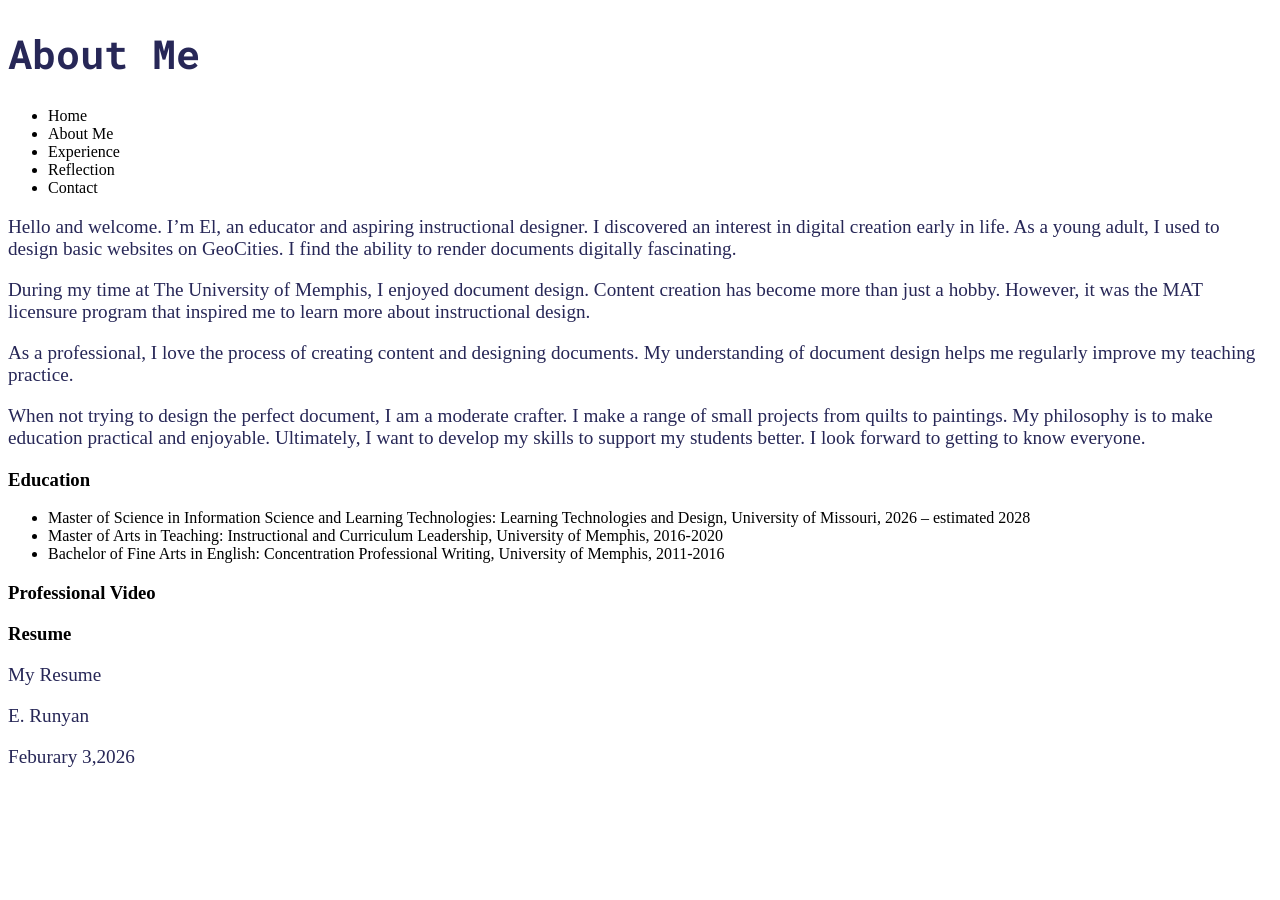
==== about.html @ f6393357 "Update to about and add style.css" ====
<!doctype html>
<html lang="en">
  <!--
  Name: E. Runyan
  Date: Feb. 15, 2026
  Course: IS_LT 4355-7355
  Description: Web Design and Development
-->

  <!-- Head section -->

  <head>
    <!-- Meta data for charset and responsive viewport -->
    <meta charset="UTF-8" />
    <meta name="viewport" content="width=device-width, initial-scale=1.0" />
    <!-- Website title -->
    <title>About Me</title>

    <!-- Link to external CSS for styling -->
    <link rel="stylesheet" href="style.css" />
    <link rel="preconnect" href="https://fonts.googleapis.com" />
    <link rel="preconnect" href="https://fonts.gstatic.com" crossorigin />
    <link
      href="https://fonts.googleapis.com/css2?family=Roboto+Mono:ital,wght@0,100..700;1,100..700&display=swap"
      rel="stylesheet"
    />

    <link rel="preconnect" href="https://fonts.googleapis.com" />
    <link rel="preconnect" href="https://fonts.gstatic.com" crossorigin />
    <link
      href="https://fonts.googleapis.com/css2?family=Old+Standard+TT:ital,wght@0,400;0,700;1,400&family=Roboto+Mono:ital,wght@0,100..700;1,100..700&display=swap"
      rel="stylesheet"
    />
  </head>

  <body>
    <!-- Body section content-->

    <!-- Header section -->
    <header>
      <!-- Logo and page title -->
      <div>
        <span id="nav-logo"></span>
        <h1>About Me</h1>
      </div>

      <!-- Nav -->
      <nav>
        <ul>
          <li>Home</li>
          <li>About Me</li>
          <li>Experience</li>
          <li>Reflection</li>
          <li>Contact</li>
        </ul>
      </nav>
    </header>

    <!-- Website content -->
    <section>
      <div id="profile-picture"></div>
      <div id="about-me">
        <p>
          Hello and welcome. I’m El, an educator and aspiring instructional
          designer. I discovered an interest in digital creation early in life.
          As a young adult, I used to design basic websites on GeoCities. I find
          the ability to render documents digitally fascinating.
        </p>
        <p>
          During my time at The University of Memphis, I enjoyed document
          design. Content creation has become more than just a hobby. However,
          it was the MAT licensure program that inspired me to learn more about
          instructional design.
        </p>
        <p>
          As a professional, I love the process of creating content and
          designing documents. My understanding of document design helps me
          regularly improve my teaching practice.
        </p>
        <p>
          When not trying to design the perfect document, I am a moderate
          crafter. I make a range of small projects from quilts to paintings. My
          philosophy is to make education practical and enjoyable. Ultimately, I
          want to develop my skills to support my students better. I look
          forward to getting to know everyone.
        </p>
      </div>
    </section>

    <section>
      <h3>Education</h3>

      <ul>
        <li>
          Master of Science in Information Science and Learning Technologies:
          Learning Technologies and Design, University of Missouri, 2026 –
          estimated 2028
        </li>
        <li>
          Master of Arts in Teaching: Instructional and Curriculum Leadership,
          University of Memphis, 2016-2020
        </li>
        <li>
          Bachelor of Fine Arts in English: Concentration Professional Writing,
          University of Memphis, 2011-2016
        </li>
      </ul>
    </section>

    <!-- Professional PPT Video -->
    <section>
      <h3>Professional Video</h3>
      <div id="PPT-Video"></div>
    </section>

    <!-- Resume section -->
    <section>
      <h3>Resume</h3>

      <p>My Resume</p>
    </section>

    <!-- Footer section including author and date -->
    <footer>
      <div id="footer-logo"></div>
      <p>E. Runyan</p>
      <p><time datetime="2026-02-03">Feburary 3,2026</time></p>
    </footer>
  </body>
</html>
---- style.css ----
h1 {
  font-family: "Roboto Mono", sans-serif;
  color: #272757;
  font-size: 2.5em;
}

p {
  font-family: "Old Standard TT", serif;
  color: #272757;
  font-size: 1.2em;
}
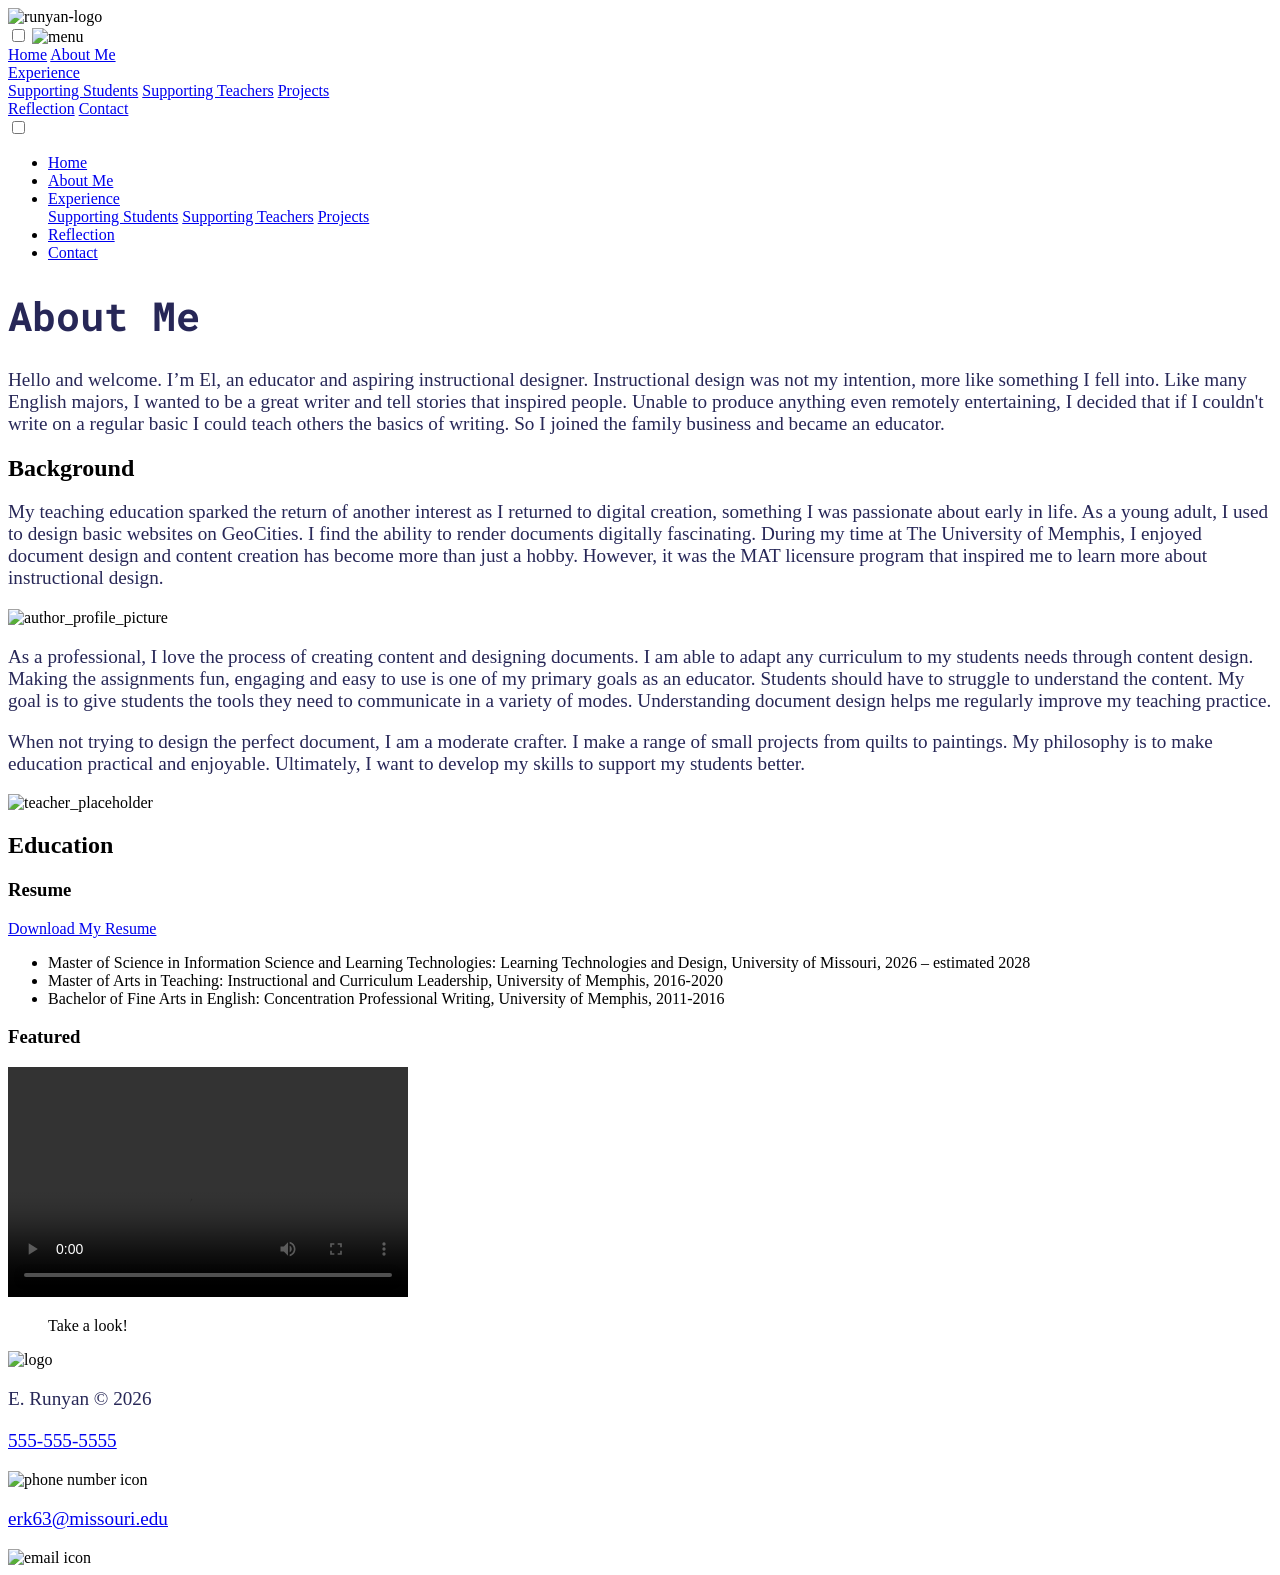
==== commit ae70b836: "Add files via upload" ====
--- a/about.html
+++ b/about.html
@@ -11,85 +11,148 @@
 
   <head>
     <!-- Meta data for charset and responsive viewport -->
-    <meta charset="UTF-8" />
-    <meta name="viewport" content="width=device-width, initial-scale=1.0" />
+    <meta charset="UTF-8">
+    <meta name="viewport" content="width=device-width, initial-scale=1.0">
     <!-- Website title -->
-    <title>About Me</title>
+    <title>Runyan Personal Profile: About Me</title>
 
     <!-- Link to external CSS for styling -->
-    <link rel="stylesheet" href="style.css" />
-    <link rel="preconnect" href="https://fonts.googleapis.com" />
-    <link rel="preconnect" href="https://fonts.gstatic.com" crossorigin />
+    <link rel="stylesheet" href="style.css">
+    <link rel="stylesheet" href="nav.css">
+
+    <link rel="shortcut icon" type="image/x-icon" href="media/images/favicon.ico">
+
+    <!-- Custom font used here -->
+    <link rel="preconnect" href="https://fonts.googleapis.com">
+    <link rel="preconnect" href="https://fonts.gstatic.com" crossorigin>
     <link
       href="https://fonts.googleapis.com/css2?family=Roboto+Mono:ital,wght@0,100..700;1,100..700&display=swap"
-      rel="stylesheet"
-    />
-
-    <link rel="preconnect" href="https://fonts.googleapis.com" />
-    <link rel="preconnect" href="https://fonts.gstatic.com" crossorigin />
+      rel="stylesheet">
+
+    <link rel="preconnect" href="https://fonts.googleapis.com">
+    <link rel="preconnect" href="https://fonts.gstatic.com" crossorigin>
     <link
       href="https://fonts.googleapis.com/css2?family=Old+Standard+TT:ital,wght@0,400;0,700;1,400&family=Roboto+Mono:ital,wght@0,100..700;1,100..700&display=swap"
-      rel="stylesheet"
-    />
+      rel="stylesheet">
   </head>
-
+  
+  <!-- Body section content-->
   <body>
-    <!-- Body section content-->
-
     <!-- Header section -->
     <header>
       <!-- Logo and page title -->
-      <div>
-        <span id="nav-logo"></span>
-        <h1>About Me</h1>
-      </div>
-
-      <!-- Nav -->
-      <nav>
+       <div class="logo-container">
+      <img
+        src="media/images/Logo.jpg"
+        alt="runyan-logo"
+        class="logo-img">
+      </div>
+
+      <!-- Mobile Nav -->
+      <nav id="nav-container">
+        <input type="checkbox" id="check">
+        <label for="check" class="checkbtn">
+          <img src="media/images/icons8-menu-50.png" alt="menu" class="hamburger-menu">
+        </label>
+        <div class="nav-mobile">
+        <a href="index.html">Home</a>
+        <a href="about.html">About Me</a>
+          <div id="mobile-dropdown">
+            <a href="project.html">Experience</a>
+             <div id="mobile-dropdown-content">
+              <a href="project.html#clubs">Supporting Students</a>
+              <a href="project.html#educator">Supporting Teachers</a>
+              <a href="project.html#experience">Projects</a>
+            </div>
+          </div>
+         
+          <a href="reflection.html">Reflection</a>
+          <a href="contact.html">Contact</a>
+        </div>
+      </nav>
+
+      <!-- Desktop Nav -->
+      <nav id="top-nav">
+        <label for="desktop-check" class="checkbtn">
+          <input type="checkbox" id="desktop-check">
+        </label>
         <ul>
-          <li>Home</li>
-          <li>About Me</li>
-          <li>Experience</li>
-          <li>Reflection</li>
-          <li>Contact</li>
+          <li><a href="index.html">Home</a></li>
+          <li><a href="about.html">About Me</a></li>
+          <li id="dropdown"><a href="project.html">Experience</a>
+             <div id="dropdown-content">
+              <a href="project.html#clubs">Supporting Students</a>
+              <a href="project.html#educator">Supporting Teachers</a>
+              <a href="project.html#experience">Projects</a>
+            </div>
+          </li>
+            <li><a href="reflection.html">Reflection</a></li>  
+          <li><a href="contact.html">Contact</a></li>
         </ul>
       </nav>
     </header>
-
+    
     <!-- Website content -->
-    <section>
-      <div id="profile-picture"></div>
-      <div id="about-me">
-        <p>
-          Hello and welcome. I’m El, an educator and aspiring instructional
-          designer. I discovered an interest in digital creation early in life.
-          As a young adult, I used to design basic websites on GeoCities. I find
-          the ability to render documents digitally fascinating.
-        </p>
-        <p>
-          During my time at The University of Memphis, I enjoyed document
-          design. Content creation has become more than just a hobby. However,
-          it was the MAT licensure program that inspired me to learn more about
-          instructional design.
-        </p>
-        <p>
-          As a professional, I love the process of creating content and
-          designing documents. My understanding of document design helps me
-          regularly improve my teaching practice.
-        </p>
-        <p>
-          When not trying to design the perfect document, I am a moderate
-          crafter. I make a range of small projects from quilts to paintings. My
-          philosophy is to make education practical and enjoyable. Ultimately, I
-          want to develop my skills to support my students better. I look
-          forward to getting to know everyone.
-        </p>
-      </div>
-    </section>
-
-    <section>
-      <h3>Education</h3>
-
+     <main id="about-me">
+      <h1>About Me</h1>
+      <p>
+        Hello and welcome. I’m El, an educator and aspiring instructional
+        designer. Instructional design was not my intention, more like something
+        I fell into. Like many English majors, I wanted to be a great writer and
+        tell stories that inspired people. Unable to produce anything even
+        remotely entertaining, I decided that if I couldn't write on a regular
+        basic I could teach others the basics of writing. So I joined the family
+        business and became an educator.
+      </p>
+      <h2>Background</h2>
+      <p>
+        My teaching education sparked the return of another interest as I
+        returned to digital creation, something I was passionate about early in
+        life. As a young adult, I used to design basic websites on GeoCities. I
+        find the ability to render documents digitally fascinating. During my
+        time at The University of Memphis, I enjoyed document design and content
+        creation has become more than just a hobby. However, it was the MAT
+        licensure program that inspired me to learn more about instructional
+        design.
+      </p>
+      <img
+        src="media/images/profile-pic.jpeg"
+        alt="author_profile_picture"
+        class="profile-pic">
+      <p>
+        As a professional, I love the process of creating content and designing
+        documents. I am able to adapt any curriculum to my students needs
+        through content design. Making the assignments fun, engaging and easy to
+        use is one of my primary goals as an educator. Students should have to
+        struggle to understand the content. My goal is to give students the
+        tools they need to communicate in a variety of modes. Understanding
+        document design helps me regularly improve my teaching practice.
+      </p>
+      <p>
+        When not trying to design the perfect document, I am a moderate crafter.
+        I make a range of small projects from quilts to paintings. My philosophy
+        is to make education practical and enjoyable. Ultimately, I want to
+        develop my skills to support my students better.
+      </p>
+      <img
+        src="media/images/profile-placeholder.jpg"
+        alt="teacher_placeholder"
+        class="placeholder">
+       
+
+    </main>
+    <section class="education">
+      <h2>Education</h2>
+      <!-- Resume section -->
+
+      <div class="resume">
+        <h3>Resume</h3>
+        <div class="circle">
+          <a href="Runyan_Resume.pdf">Download My Resume</a>
+        </div>
+      </div>
+      <!-- Education  -->
+   
       <ul>
         <li>
           Master of Science in Information Science and Learning Technologies:
@@ -105,26 +168,44 @@
           University of Memphis, 2011-2016
         </li>
       </ul>
-    </section>
-
-    <!-- Professional PPT Video -->
-    <section>
-      <h3>Professional Video</h3>
-      <div id="PPT-Video"></div>
-    </section>
-
-    <!-- Resume section -->
-    <section>
-      <h3>Resume</h3>
-
-      <p>My Resume</p>
+
+      <section class="media">
+        <h3>Featured</h3>
+        <!-- Professional PPT Video -->
+     
+         <video width="400" height="230" controls>
+           <source src="media/videos/Runyan_Resume_Video.mp4" type="video/mp4">
+           Your browser does not support the video tag.</video>
+  
+         <figure>
+         <figcaption>Take a look!</figcaption></figure>
+      
+      </section>
     </section>
 
     <!-- Footer section including author and date -->
     <footer>
-      <div id="footer-logo"></div>
-      <p>E. Runyan</p>
-      <p><time datetime="2026-02-03">Feburary 3,2026</time></p>
+      <div class="logo-container">
+        <img class="logo"
+        src="media/images/Logo.jpg"
+        alt="logo">
+      </div>
+      <div class="footer-copyright">
+        <p>
+        E. Runyan &copy; 2026
+        </p>
+      </div>
+      <div class="footer-content"> 
+          
+        <p><a href="tel:+5555555555">
+        555-555-5555</a></p>
+
+        <img src="media/images/icons8-call-50.png" alt="phone number icon" class="footer-icon footer-phone">
+
+        <p><a href="mailto:erk63@missouri.edu">erk63@missouri.edu</a></p>
+
+         <img src="media/images/icons8-email-24.png" alt="email icon" class="footer-icon footer-mail">
+        </div>
     </footer>
   </body>
 </html>
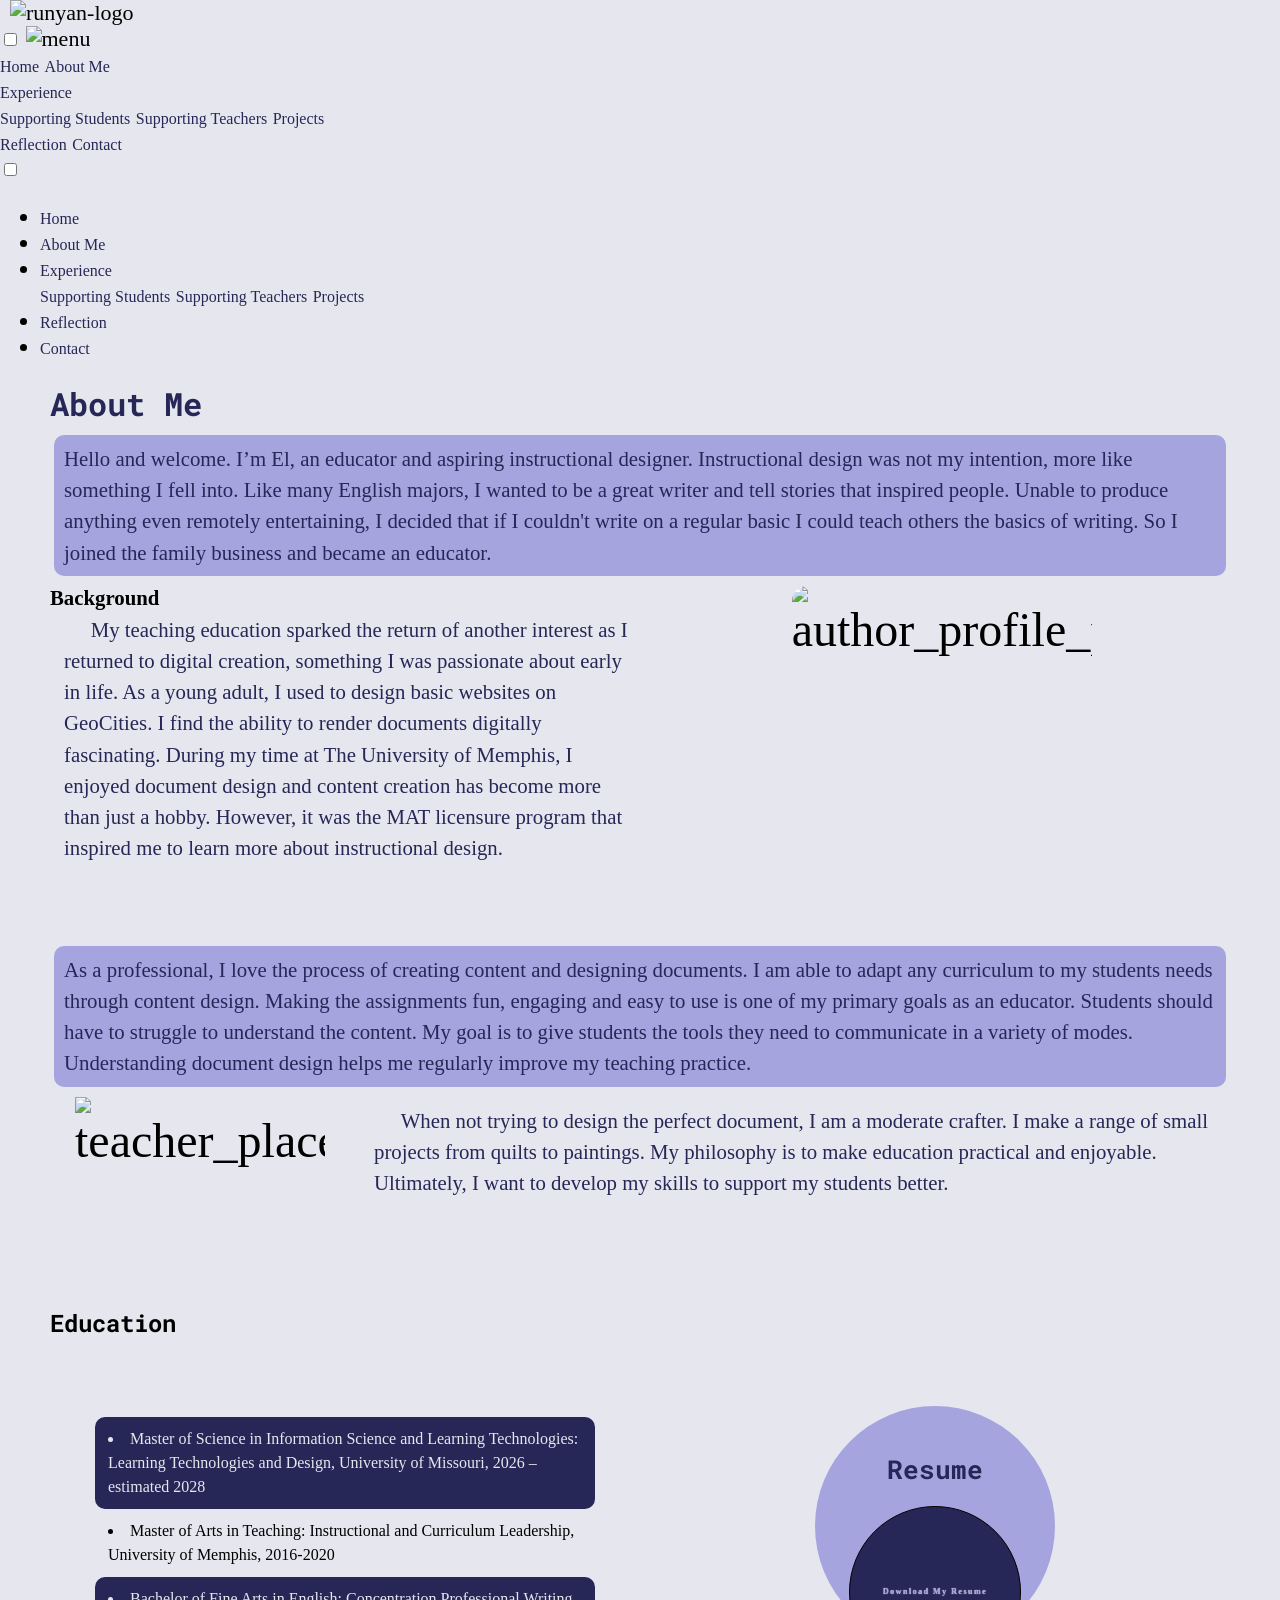
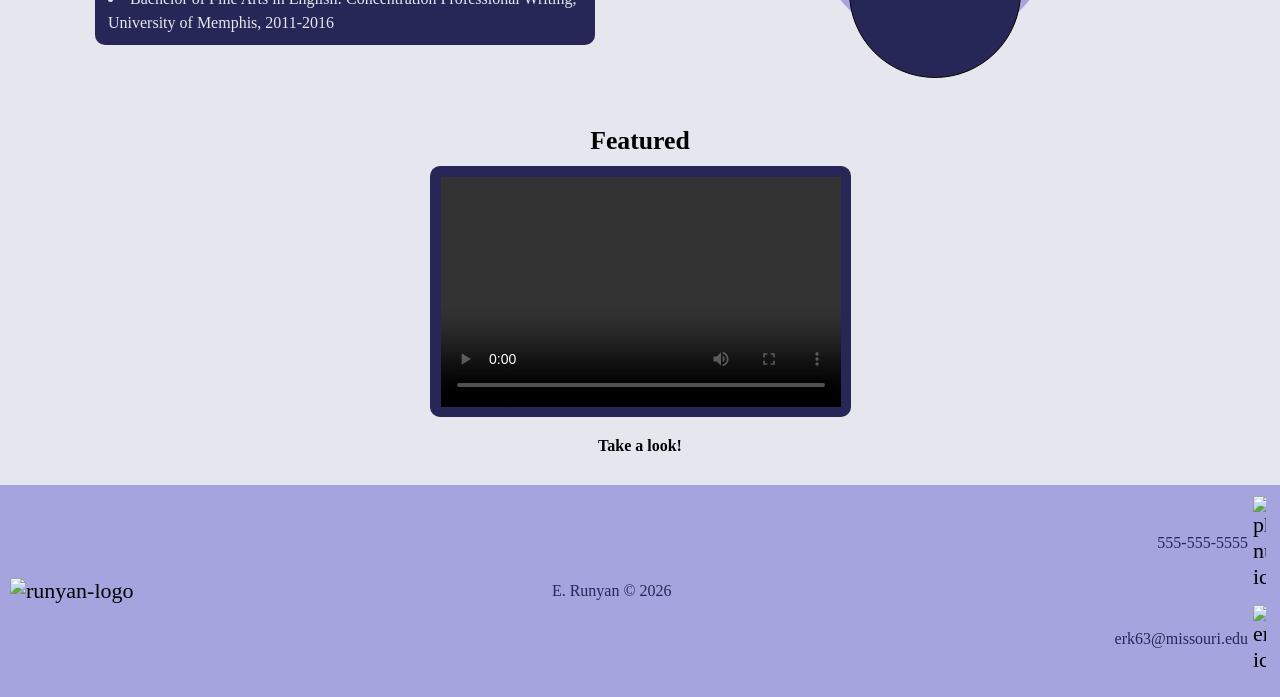
==== commit ad86a45e: "Add files via upload" ====
--- a/about.html
+++ b/about.html
@@ -51,7 +51,7 @@
       <!-- Mobile Nav -->
       <nav id="nav-container">
         <input type="checkbox" id="check">
-        <label for="check" class="checkbtn">
+        <label for="check" class="checkbtn" aria-label="menu">
           <img src="media/images/icons8-menu-50.png" alt="menu" class="hamburger-menu">
         </label>
         <div class="nav-mobile">
@@ -73,7 +73,7 @@
 
       <!-- Desktop Nav -->
       <nav id="top-nav">
-        <label for="desktop-check" class="checkbtn">
+        <label for="desktop-check" class="checkbtn" aria-label="menu">
           <input type="checkbox" id="desktop-check">
         </label>
         <ul>
@@ -188,7 +188,7 @@
       <div class="logo-container">
         <img class="logo"
         src="media/images/Logo.jpg"
-        alt="logo">
+        alt="runyan-logo">
       </div>
       <div class="footer-copyright">
         <p>
--- a/style.css
+++ b/style.css
@@ -1,11 +1,1611 @@
+/* Main Styles */
+
+body {
+  box-sizing: border-box;
+  background-color: #e6e7ee;
+  font-size: 22px;
+  padding: 0;
+  margin: 0;
+  height: 100vh;
+}
+
+/* Custom font from Google Fonts applied to site */
 h1 {
   font-family: "Roboto Mono", sans-serif;
   color: #272757;
-  font-size: 2.5em;
-}
-
-p {
+  font-size: 2rem;
+  display: inline-block;
+  margin: 0;
+}
+
+/* Custom font from Google Fonts applied to site */
+p, a {
   font-family: "Old Standard TT", serif;
   color: #272757;
-  font-size: 1.2em;
-}
+  font-size: 1.3rem;
+  padding: 0;
+  margin: 0;
+}
+
+blockquote {
+  font-size: 0.8rem;
+  line-height: 1.3rem;
+  font-weight: bold;
+  font-style: italic;
+  margin: 40px 0;
+  padding: 5px 3px;
+  text-align: center;
+}
+
+/* About Me Styles */
+#about-me {
+  font-size: 3rem;
+  display: grid;
+  grid-template-columns: 1fr 1fr 1fr;
+  grid-template-rows: auto auto auto auto auto auto;
+  margin: 0 50px;
+  gap: 10px;
+}
+
+#about-me h1 {
+  grid-column: 1 / span 4;
+}
+
+#about-me h2 {
+  grid-row: 3;
+  grid-column: 1 / 2;
+  font-size: 1.3rem;
+}
+
+#about-me p {
+  padding: 8px 10px;
+  margin: 0 4px;
+  line-height: 1.5;
+}
+
+#about-me p:nth-child(2) {
+  background-color:#a6a4df;
+  border-radius: 10px;
+  grid-row: 3;
+  grid-column: 2 / span 2;
+}
+
+#about-me p:nth-child(4) {
+  text-indent: 20pt;
+  grid-row: 4;
+  grid-column: 1 / 4;
+}
+
+#about-me p:nth-child(6) {
+  background-color:#a6a4df;
+  border-radius: 10px;
+  grid-row: 5;
+  grid-column: 1 / span 2;
+}
+
+#about-me p:nth-child(7) {
+  text-indent: 20pt;
+  grid-row: 6;
+  grid-column: 1 / span 2;
+}
+
+/* Image Styles */
+img.profile-pic {
+  width: auto;
+  height: 400px;
+  border-radius: 15px;
+  grid-row: 3;
+  grid-column: 3 / 4;
+  justify-self: center;
+  align-self: center;
+}
+
+img.placeholder {
+  width: 250px;
+  height: 200px;
+  grid-row: 5 / span 2;
+  grid-column: 3;
+  justify-self: center;
+  align-self: center;
+}
+
+
+/* Small devices (portrait tablets and large phones, 600px and up) */
+@media only screen and (max-width: 600px){
+  #about-me {
+    gap: 5px;
+    margin: 5px 15px;
+  }
+
+  img.profile-pic {
+    grid-row: 3;
+    grid-column: 1 / 4;
+  }
+
+  #about-me p {
+    font-size: 1.2rem;
+    margin: 10px 0;
+  }
+
+  #about-me h2 {
+    grid-row: 4;
+    margin: 10px 0;
+  }
+
+  #about-me p:nth-child(2) {
+    grid-row: 2;
+    grid-column: 1 / 4 ;
+  }
+
+  #about-me p:nth-child(4){
+    grid-row: 5;
+  }
+  
+  #about-me p:nth-child(6){
+    grid-row: 6;
+    grid-column: 1 / 4;
+  }
+
+  img.placeholder {
+    grid-row: 7;
+    grid-column: 1 / 4;
+    width: 350px;
+    height: 300px;
+  }
+
+  #about-me p:nth-child(7) {
+    grid-row: 8;
+    grid-column: 1 / 4;
+  }
+}
+
+/* Small devices (portrait tablets and large phones, 600px and up) */
+@media only screen and (min-width: 600px) {
+  #about-me {
+    grid-template-columns: 1fr 1fr 1fr;
+  }
+
+  #about-me p:nth-child(2) {
+    grid-row: 2;
+    grid-column: 1 / 4
+  }
+
+  img.profile-pic {
+    width: 350px;
+    height: 450px;
+    grid-row: 3;
+  }
+
+  #about-me h2 {
+    grid-row: 3;
+    grid-column: 2;
+    margin-bottom: 10px;
+  }
+
+  #about-me p:nth-child(4) {
+    grid-row: 3;
+    grid-column: 2 / 4;
+    margin-top: 0;
+  }
+
+  #about-me p:nth-child(6) {
+    grid-row: 4;
+    grid-column: 1 / 4
+  }
+
+  img.placeholder {
+    width: 250px;
+    height: 200px;
+    grid-row: 5;
+    grid-column: 2 / 3;
+  }
+  
+  #about-me p:nth-child(7) {
+    grid-row: 5;
+    grid-column: 1 / 2;
+  }
+}
+
+/* Medium devices (landscape tablets, 768px and up) */
+@media only screen and (min-width: 768px) {
+  #about-me {
+    grid-template-columns: 300px 1fr 1fr 1fr;
+  }
+
+  #about-me p:nth-child(2) {
+    grid-column: 1 / 5;
+  }
+
+  img.profile-pic {
+    grid-column: 3 / 5;
+    justify-self: center;
+    align-self: center;
+    width: 300px;
+    height: 350px;
+  }
+
+  #about-me h2 {
+    grid-column: 1 / 3;
+    margin-top: 0;
+  }
+
+  #about-me p:nth-child(4) {
+    grid-column: 1 / 3;
+    margin-top: 20px;
+  }
+
+  #about-me p:nth-child(6) {
+    grid-column: 1 / 5;
+  }
+
+  #about-me p:nth-child(7) {
+    grid-column: 2 / 5;
+  }
+
+  img.placeholder {
+    grid-column: 1;
+  }
+}
+
+
+/* About Me education styles */
+
+.education {
+  display: grid;
+  grid-template-columns: 1fr 1fr;
+  grid-template-rows: 40px 1fr 1fr 1fr;
+  margin: 0 50px;
+}
+
+.education h2 {
+  font-family: "Roboto Mono", sans-serif;
+  font-size: 1.5rem;
+  grid-column: 1;
+  margin: 0;
+}
+
+.education ul  {
+  font-family: "Old Standard TT", serif;
+  line-height: 1.5rem;
+  padding: 5px 3px;
+  margin: 0 20px;
+  list-style-position: inside;
+  grid-row: 2;
+  grid-column: 1 / 3;
+  width: 500px;
+  justify-self: center;
+  align-self: center;
+}
+
+.education ul li {
+  padding:  10px 13px;
+  line-height: 1.5;
+  font-size: 1.3rem;
+  margin: 0 20px;
+}
+
+.education ul li:nth-child(1){
+  background-color: #272757;
+  color: #e6e7ee;
+  border-radius: 10px;
+}
+
+.education ul li:nth-child(3){
+  background-color: #272757;
+  color: #e6e7ee;
+  border-radius: 10px;
+}
+
+/* About Me resume styles */
+
+.resume {
+  display: flex;
+  flex-direction: column;
+  align-items: center;
+  justify-content: center;
+  width: 350px;
+  height: 350px;
+  background-color: #a6a4df;
+  border-radius: 50%;
+  border: none;
+  margin: 0 20px;
+  padding: 20px;
+  grid-row: 2;
+  grid-column: 2;
+  justify-self: center;
+  align-self: center;
+}
+
+.resume h3 {
+  font-family: "Roboto Mono", sans-serif;
+  padding: 0;
+  color: #272757;
+}
+
+.resume a {
+  font-size: 1rem;
+  font-weight: 600;
+  text-align: center;
+  line-height: 2;
+  text-decoration: none;
+  color: #a6a4df;
+  font-family: "Old Standard TT", serif;
+}
+
+.circle {
+  display: flex;
+  justify-content: center;
+  align-items: center;
+  border: 1px solid black;
+  padding: 10px;
+  margin-bottom: 10px;
+  width: 200px;
+  height: 200px;
+  position: absolute;
+  top: 100px;
+  border-radius: 50%;
+  background-color: #272757;
+}
+
+.resume a:link {
+  letter-spacing: 1.5px;
+  text-shadow: .1px .1px 1px #e6e7ee;
+}
+
+.resume a:hover {
+  text-decoration: underline;
+  color: #e6e7ee;
+}
+
+/* About Me media styles */
+
+.media {
+  grid-row: 2;
+  grid-column: 1 / span 3;
+  background-color: #e6e7ee;
+  display: flex;
+  flex-direction: column;
+  align-items: center;
+  justify-content: space-around;
+  margin-bottom: 50px;
+}
+
+.media h3 {
+  margin: 10px 0;
+}
+
+/* About Me video styles */
+
+video {
+  color: #a6a4df;
+  border-top: 1px solid #272757;
+  border-left: 1px solid #272757;
+  border-radius: 10px;
+  width: 400px;
+  height: 230px;
+  background-color: #272757;
+  margin: 0;
+  padding: 10px;
+}
+
+figure {
+  display: block;
+  margin: 10px 0;
+  padding: 0;
+  text-align: center;
+}
+
+figcaption {
+  font-size: .8rem;
+  font-weight: bold;
+}
+
+/* Small devices (portrait tablets and large phones, 600px and up) */
+@media only screen and (max-width: 600px){
+  .education {
+    grid-template-columns: 1fr;
+    margin: 0;
+  }
+
+  .education h2 {
+  text-align: center;
+  }
+  
+  .education ul {
+    grid-row: 3;
+    grid-column: 1 / 2;
+    width: 350px;
+    justify-self: center;
+  }
+
+  .education ul li {
+    font-size: 1rem;
+  }
+
+  .resume {
+    width: 150px;
+    height: 150px;
+    border-radius: 0;
+    grid-row: 2;
+    grid-column: 1;
+    position: relative;
+    right: 50px;
+  }
+
+  .resume h3 {
+    align-self: self-start;
+  }
+
+  .circle {
+    width: 90px;
+    height: 90px;
+    border-radius: 0;
+    position: absolute;
+    left: 150px;
+    top: 50px;
+  }
+
+  .media {
+    grid-row: 4;
+    grid-column: 1 / 3;
+  }
+
+  video {
+    width: 300px;
+    height: 170px;
+  }
+
+  .resume a {
+    font-size: .5rem;
+  }
+}
+
+/* Small devices (portrait tablets and large phones, 600px and up) */
+@media only screen and (min-width: 600px) {
+  .education {
+    grid-template-rows: 40px 1fr 300px 1fr;
+  }
+
+  .education ul li {
+    font-size: 1rem;
+    margin: 0;
+  }
+
+  .resume {
+    width: 200px;
+    height: 200px;
+    position: relative;
+    grid-row: 3;
+    grid-column: 1 / 3;
+    margin-bottom: 10px;
+  }
+
+  .circle {
+    width: 150px;
+    height: 150px;
+    position: absolute;
+    top: 100px;
+    border: 1px solid black;
+  }
+
+  .resume a {
+    font-size: .5rem;
+  }
+
+  .resume h3 {
+    position: absolute;
+    top: 20px;
+  }
+
+  .media {
+   grid-row: 4;
+   margin-bottom: 10px;
+  }
+
+  video {
+    width: 400px;
+    height: 230px;
+  }
+}
+
+/* Large devices (laptops/desktops, 768px and up) */
+@media only screen and (min-width: 768px) {
+  .education {
+    grid-template-rows: 40px 1fr 1fr;
+  }
+
+  .education ul {
+    grid-row: 2;
+    grid-column: 1 / 1;
+
+  }
+
+  .resume {
+    grid-row: 2;
+    grid-column: 2;
+  }
+
+  .media {
+    grid-row: 3;
+  }
+}
+
+/* Contact Page Styles */
+
+#contact-page {
+  width: 100%;
+  display: flex;
+  flex-direction: row;
+  justify-content: space-around;
+  align-items: center;
+  margin: 0;
+}
+
+.contact-title {
+  background-color: #a6a4df;
+  border-radius: 12px;
+  width: 400px;
+  height: 300px;
+  margin: 0 50px;
+  display: flex;
+  flex-direction: column;
+  align-items: center;
+  justify-content: center;
+}
+
+.contact-title h1 {
+  font-family: "Robato Mono", serif;
+  font-size: 3rem;
+  line-height: 2;
+  text-align: center;
+}
+
+.contact-title p {
+  font-family: "Old Standard TT", sans-serif;
+  font-size: 1rem;
+}
+
+form {
+  margin:25px;
+  width: 500px;
+}
+
+fieldset {
+  padding: 0;
+  margin: 0;
+}
+
+fieldset.contact-info {
+  display: flex;
+  flex-direction: column;
+  justify-content: center;
+}
+
+#email {
+ margin-bottom: 10px;
+}
+
+fieldset {
+  margin-top: 10px;
+}
+
+fieldset.contact-type {
+  display: block;
+}
+
+fieldset.message-field {
+  display: flex;
+  flex-direction: column;
+}
+
+fieldset p {
+  font-size: 1rem;
+  line-height: 2;
+  font-family: "Old Standard TT", sans-serif;
+  margin-left: 10px;
+}
+
+select {
+  width: 25%;
+  padding: 5px 3px;
+  margin: 0;
+}
+
+select, input[type="text"], input[type="email"] {
+  height: 25px;
+}
+
+input[type="text"], input[type="email"] {
+  width: 50%;
+  margin: 0;
+  padding: 0 3px;
+}
+
+textarea {
+  margin: 10px;
+  padding: 10px 8px;
+}
+
+label.user-info {
+  font-size: 1rem;
+  line-height: 2;
+  font-family: "Old Standard TT", sans-serif;
+  margin: 0 10px;
+  display: flex;
+  flex-direction: column;
+}
+
+label.message-type {
+  font-size: 1rem;
+  line-height: 2;
+  font-family: "Old Standard TT", sans-serif;
+  margin: 10px;
+}
+
+legend {
+  font-size: 1rem;
+  font-family: "Roboto Mono";
+}
+
+button {
+  width: 150px;
+  height: 50px;
+  margin: 10px 0;
+  padding: 10px 0;
+  border: none;
+  border-radius: 5px;
+  box-shadow: .8px .8px .8px #272757;
+  cursor: pointer;
+  background-color: #a6a4df;
+  font-size: 1.3rem;
+  color: #272757;
+}
+
+button:hover {
+  background-color: #272757;
+  color: #fff;
+}
+
+@media screen and (max-width: 768px) {
+  .contact-title {
+    height: 200px;
+  }
+}
+
+@media screen and (min-width: 320px) and (max-width: 768px){
+    #contact-page {
+      flex-direction: column;
+    }
+
+    .contact-title {
+      width: 75%;
+      height: 100px;
+      margin-bottom: 0;
+      margin-top: 25px;
+    }
+
+    .contact-title h1 {
+      font-size: 2rem;
+    }
+
+    .contact-title p {
+      font-size: .5rem;
+      margin-bottom: 10px;
+    }
+
+    form {
+     width: 75%;
+     margin-top: 25px;
+    }
+
+    fieldset.contact-type {
+      margin-top: 0;
+    }
+
+    textarea {
+      margin-top: 0;
+    }
+}
+
+/* Hero Styles */
+.hero {
+  margin: 0;
+  padding: 0;
+  background:
+    linear-gradient(rgba(237, 234, 234, 0.557), rgba(233, 233, 233, 0.789)),
+    url("media/images/background-pencil.jpg");
+  background-position: center;
+  background-size: cover;
+  background-repeat: no-repeat;
+  background-position: right;
+  background-attachment: scroll;
+  display: flex;
+  flex-direction: column;
+  align-items: center;
+  justify-content: space-evenly;
+}
+
+.hero div {
+  display: flex;
+  flex-direction: column;
+  align-content: flex-end;
+  justify-content: space-evenly;
+}
+
+.hero div p {
+  background-color: #a6a4df;
+  text-align: right;
+  align-self: flex-end;
+  border-radius: 5px;
+  border-bottom-right-radius: 0;
+  border-top-right-radius: 0;
+  padding: 8px 12px;
+  font-weight: 600;
+}
+
+.tagline {
+  align-self: self-end;
+} 
+
+.hero h1 {
+  background-color: #a6a4df;
+  align-self: flex-start;
+  text-align: center;
+  border-radius: 10px;
+  border-bottom-left-radius: 0;
+  border-top-left-radius: 0;
+  margin-top: 50px;
+  padding: 20px 45px;
+}
+
+.hero div a {
+  background-color: #e6e7ee;
+  text-align: center;
+  text-decoration: none;
+  font-weight: 600;
+  border-radius: 10px;
+  box-shadow: 0.2em 0.2em 0.5em rgba(0, 0, 0, 0.207);
+  padding: 8px 10px;
+  margin: 0 20px;
+  margin-top: 15px;
+  width: 150px;
+  align-self: flex-end;
+  position: relative;
+}
+
+.hero a:hover {
+  background-color: #a6a4df;
+  color: #e6e7ee;
+}
+
+/* Small devices (portrait tablets and large phones, 600px and up) */
+@media only screen and (max-width: 600px) {
+  .hero h1 {
+    padding: 15px 25px;
+  }
+
+  .hero .tagline{
+    padding: 8px 5px;
+    /* width: 150px; */
+  }
+}
+
+
+/* Project Styles */
+
+main {
+  margin: 10px;
+}
+
+h1 {
+  font-size: 2rem;
+}
+
+section {
+  margin: 0 50px;
+}
+
+section img {
+  width: 200px;
+  height: 200px;
+}
+
+article {
+  margin: 0 50px;
+  }
+
+.card {
+  background-color: #a6a4df;
+  border-radius: 10px;
+  height: 350px;
+  display: flex;
+  flex-direction: column;
+  justify-content: space-evenly;
+  align-items: center;
+}
+
+.card h3 {
+  font-size: 1.3rem;
+  text-align: center;
+  margin: 3px 0;
+}
+
+.card p {
+  padding: 3px;
+  font-size: .9rem;
+  line-height: 1.3rem;
+}
+
+.card img {
+  width: 40px;
+  height: 40px;
+  float: left;
+  margin: 10px;
+}
+
+.card .summary {
+  padding: 0 10px;
+  margin-bottom: 0;
+  text-align: center;
+}
+
+.card .summary p {
+  text-align: left;
+}
+
+span, span a {
+  text-align: center;
+  font-size: .3rem;
+  margin-bottom: 10px;
+}
+
+#experience {
+  display: grid;
+  grid-template-columns: auto auto auto;
+  grid-template-rows: auto auto auto auto;
+  gap: 20px;
+}
+
+.exp-title {
+  margin: 0 50px;
+  margin-bottom: 10px;
+}
+
+#experience h2 {
+  grid-row: 1;
+  grid-column: 1 / 4;
+  margin: 3px 8px;
+}
+
+#experience div.card:nth-child(4){
+  grid-row: 2;
+  grid-column: 3;
+}
+
+#experience div.card:nth-child(2){
+  grid-row: 2;
+  grid-column: 1;
+}
+
+#experience div.card:nth-child(3){
+  grid-row: 3;
+  grid-column: 1 / span 3;
+}
+
+#experience div.card:nth-child(4) span {
+  margin-bottom: 0;
+}
+
+
+#clubs, #educator {
+  display: grid;
+  grid-template-columns: 25% 25% 25% 25% ;
+  grid-template-rows: auto auto auto auto;
+  gap: 10px;
+}
+
+#clubs h2 {
+  font-size: 1.5rem;
+  grid-row: 1;
+  grid-column: 1 / span 4;
+  margin: 0 10px 0;
+  align-self: center;
+  padding: 10px;
+  background-color: #a6a4df;
+}
+
+#clubs h3 {
+  grid-row: 2;
+  grid-column: 1 / span 2;
+  margin: 0 6px;
+  margin-left: 10px;
+  padding: 3px;
+  justify-self: start;
+  align-self: center;
+  color: #272757;
+  font-size: 1.5rem;
+}
+
+#clubs p {
+  margin: 0 10px;
+  padding: 10px 12px;
+  line-height: 2rem;
+  font-size: 1.5rem;
+  text-indent: 2rem;
+}
+
+#clubs p:nth-child(3) {
+  grid-row: 3;
+  grid-column: 1 / span 3;
+  background-color: #a6a4df;
+}
+
+#clubs p:nth-child(5) {
+  grid-row: 4 / span 2;
+  grid-column: 1 / span 4;
+}
+
+#clubs img {
+  width: 400px;
+  height: 300px;
+  margin: 0;
+  padding: 0;
+  border: 5px solid #272757;
+}
+
+#educator h2 {
+  font-size: 1.5rem;
+  grid-row: 1;
+  grid-column: 1 / span 4;
+  margin: 10px;
+  padding: 10px;
+  background-color: #a6a4df;
+}
+
+#educator h3 {
+  grid-row: 2;
+  grid-column: 3;
+  align-self: center;
+  margin: 0;
+}
+
+#educator p {
+  padding: 10px 12px;
+  line-height: 2rem;
+  font-size: 1.5rem;
+  text-indent: 2rem;
+}
+
+#educator img {
+  width: 300px;
+  height: 400px;
+  justify-self: center;
+  align-self: center;
+  padding: 0;
+  border: 5px solid #272757;
+  grid-row: 3;
+  grid-column: 1 / 3;
+}
+
+
+#educator p:nth-child(3) {
+  background-color: #a6a4df;
+  color: #272757;
+  grid-column: 3 / 5;
+  align-self: center;
+  padding-bottom: 0;
+  margin-bottom: 0;
+}
+
+#educator p:nth-child(5) {
+  background-color: #e6e7ee;
+  grid-row: 3;
+  grid-column: 1 / span 2;
+}
+
+
+/* Medium devices (landscape tablets, 768px and up) */
+@media only screen and (min-width: 768px) {
+
+  #experience .card {
+    height: auto;
+  }
+
+  #clubs p:nth-child(3) {
+    justify-self: center;
+    grid-row: 3;
+    grid-column: 1 / span 4;
+  }
+
+  #clubs img:nth-child(4) {
+    min-width: 200px;
+    max-height: 300px;
+    grid-column: 1 / span 4;
+    grid-row: 4 ;
+    justify-self: center;
+    align-self: center;
+  }
+
+  #clubs p:nth-child(5) {
+    grid-row: 5;
+    grid-column: 1 / span 4;
+  }
+
+  #educator p:nth-child(3){
+    grid-row: 3;
+    grid-column: 3 / 5;
+    padding: 10px;
+  }
+  #educator img:nth-child(4) {
+    grid-row: 3;
+    grid-column: 1 / 3;
+    justify-self: center;
+    align-self: center;
+    width: 300px;
+    height: 200px;
+  }
+
+  #educator p:nth-child(5) {
+    grid-row: 4;
+    grid-column: 1;
+  }
+}
+
+/* Medium devices (landscape tablets, up to 900px) */
+@media only screen and (min-width: 900px) {
+  #clubs h2 {
+    grid-row: 1;
+    grid-column: 1 / span 4;
+    margin: 0;
+  }
+
+  #clubs h3 {
+    grid-row: 2;
+    grid-column: 1 / span 3;
+  }
+
+  #clubs p:nth-child(3) {
+    justify-self: center;
+    grid-row: 3;
+    grid-column: 1 / span 2;
+  }
+
+  #clubs img:nth-child(4) {
+    justify-self: center;
+    grid-row: 3;
+    grid-column: 3 / span 2;
+    max-width: 300px;
+  }
+
+  #clubs p:nth-child(5) {
+    justify-self: center;
+    grid-row: 4;
+    grid-column: 1 / span 4;
+  }
+
+  #educator h4 {
+    grid-row: 1;
+    grid-column: 1 / span 4;
+    padding: 10px 0;
+    justify-self: center;
+  }
+
+  #educator p:nth-child(2){
+    grid-row: 2;
+    grid-column: 1 / span 4;
+    padding: 10px;
+  }
+  #educator img:nth-child(3) {
+    grid-row: 3;
+    grid-column: 1 / span 4;
+    justify-self: center;
+    align-self: center;
+  }
+  
+
+  #educator p:nth-child(4) {
+    grid-row: 4 / 5;
+    grid-column: 1 / span 4;
+    width: 400px;
+  }
+
+  #experience .card {
+    height: auto;
+  }
+
+  #experience div.card:nth-child(4){
+    grid-row: 2;
+    grid-column: 1;
+  }
+  
+  #experience div.card:nth-child(2){
+    grid-row: 2 / span 2;
+    grid-column: 2;
+    justify-self: center;
+    align-self: center;
+  }
+  
+  #experience div.card:nth-child(3){
+    grid-row: 3;
+    grid-column: 1;
+  }
+ 
+}
+
+/* Extra small devices (phones, 600px and down) */
+@media only screen and (max-width:768px) {
+ 
+  /* article {
+    margin: 0 10px;
+  } */
+
+  #clubs h3 {
+    grid-row: 2;
+    grid-column: 1 / span 4;
+    margin: 0 10px;
+  }
+
+  #clubs p:nth-child(3) {
+    justify-self: center;
+    grid-row: 3;
+    grid-column: 1 / span 4;
+  }
+
+  #clubs img:nth-child(4) {
+    justify-self: center;
+    grid-row: 4;
+    grid-column: 1 / span 4;
+    width: 300px;
+    height: 300px;
+  }
+
+  #clubs p:nth-child(5) {
+    justify-self: center;
+    grid-row: 5;
+    grid-column: 1 / span 4;
+  }
+
+  #educator h3 {
+    grid-row: 2;
+    grid-column: 1 / 5;
+    padding: 10px 0;
+    margin: 0 10px;
+    justify-self: start;
+  }
+
+  #educator p:nth-child(3){
+    grid-row: 3;
+    grid-column: 1 / span 4;
+    padding: 10px 12px;
+  }
+  #educator img:nth-child(4) {
+    grid-row: 4;
+    grid-column: 1 / span 4;
+    justify-self: center;
+    align-self: center;
+    width: 300px;
+    height: 200px;
+  }
+
+  #experience .card {
+    height: auto;
+  }
+
+  #experience div.card:nth-child(4){
+    grid-row: 2;
+    grid-column: 1 / span 3;
+  }
+  
+  #experience div.card:nth-child(2){
+    grid-row: 3;
+    grid-column: 1 / span 3;
+  }
+  
+  #experience div.card:nth-child(3){
+    grid-row: 4;
+    grid-column: 1 / span 3;
+  }
+ 
+}
+
+
+/* Reflection Styles  */
+
+#reflection table {
+  border: 1px solid black;
+  border-collapse: collapse;
+  justify-self: center;
+  align-self: center;
+  
+}
+
+tbody {
+  border: 1px solid black;
+}
+
+#reflection th {
+  font-size: 1rem;
+  background-color: #e6e7ee;
+  border: 1px solid black;
+  padding: 5px;
+  text-align: center;
+}
+
+#reflection tr {
+  font-size: .8rem;
+  text-align: right;
+  border: 1px solid black;
+}
+
+#reflection tr:nth-child(odd){
+  background-color: #a6a4df;
+}
+
+#reflection td:nth-child(2){
+  text-align: left;
+  padding: 10px;
+}
+
+#reflection {
+  margin: 0 50px;
+  margin-bottom: 25px;
+}
+
+#reflection article {
+  margin: 0;
+}
+
+#reflection img {
+  width: 300px;
+  height: 200px;
+  margin: 0;
+  padding: 0;
+  border: 5px solid #272757;
+}
+
+/* Custom styles for all <h1 or h2> elements */
+
+#reflection h1{
+  margin-top: 10px;
+  grid-row: 1;
+  letter-spacing: 1rem;
+}
+
+#reflection h2 {
+  font-weight: 600;
+  font-family: "Roboto Mono", sans-serif;
+  margin: 5px 0;
+  font-size: 1.5rem;
+  text-shadow: 3px 3px #a6a4df;
+}
+
+#reflection p:nth-child(2)::first-letter {
+  font-size: 150%;
+}
+
+.practice {
+  display: grid;
+  grid-template-columns: auto auto auto auto;
+  grid-template-rows: 50px auto auto auto auto;
+  gap: 10px;
+}
+
+.practice h2:nth-child(1){
+  grid-row: 1;
+  grid-column: 1 / span 4;
+  align-self: center;
+}
+
+.practice p:nth-child(2){
+  grid-row: 2;
+  grid-column: 1 / span 4;
+}
+
+.practice p:nth-child(3){
+  grid-row: 3;
+  grid-column: 1 / span 4;
+  background-color: #a6a4df;
+}
+
+.practice img:nth-child(4){
+  grid-row: 4;
+  grid-column: 1;
+  justify-self: center;
+  align-self: center;
+}
+
+.practice p:nth-child(5){
+  grid-row: 4;
+  grid-column: 3 / span 2;
+}
+
+.practice p:nth-child(6) {
+  background-color: #a6a4df;
+  text-indent: 2rem;
+  grid-row: 5;
+  grid-column: 1 / span 4;
+}
+
+.classroom {
+  display: grid;
+  grid-template-columns: auto auto auto auto;
+  grid-template-rows: 50px auto auto auto auto;
+  gap: 10px;
+}
+
+.classroom h2:nth-child(1) {
+  grid-row: 1;
+  grid-column: 1 / 4;
+}
+
+.classroom p:nth-child(2){
+  grid-row: 2;
+  grid-column: 1 / 3;
+}
+
+.classroom p:nth-child(3){
+  grid-row: 3;
+  grid-column: 1 / 4;
+}
+
+.classroom img:nth-child(4){
+  grid-row: 2;
+  grid-column: 3 / 4;
+  justify-self: center;
+  align-self: center;
+}
+
+.classroom p:nth-child(5){
+  grid-row: 4;
+  grid-column: 1 / 4;
+}
+
+#reflection figure {
+  grid-row: 5;
+  grid-column: 1 / span 4;
+  justify-self: center;
+  align-self: center;
+  margin: 20px 30px;
+}
+
+figcaption {
+  margin: 10px;
+  font-size: 1rem;
+}
+
+/* Medium devices (landscape tablets, up to 768px) */
+@media only screen and (max-width: 768px) {
+  .title {
+    text-align: center;
+  }
+
+  .practice {
+    gap: 10px
+  }
+
+  .practice img:nth-child(4){
+    grid-row: 4;
+    grid-column: 1 / 4;
+   
+  }
+
+  .practice p:nth-child(5) {
+    grid-row: 5;
+    grid-column: 1 / 4;
+  }
+
+  .practice p:nth-child(6) {
+    grid-row: 6;
+    grid-column: 1 / 4;
+  }
+
+  #reflection  table {
+    overflow-x: auto;
+    width: 100%;
+  }
+
+  .classroom p:nth-child(2){
+    grid-row: 2;
+    grid-column: 1 / 4;
+  }
+
+  .classroom p:nth-child(3){
+    grid-row: 4;
+    grid-column: 1 / 4;
+  }
+  
+  .classroom img:nth-child(4){
+    grid-row: 3;
+    grid-column: 1 / 4;
+    justify-self: center;
+    align-self: center;
+  }
+  
+  .classroom p:nth-child(5){
+    grid-row: 5;
+    grid-column: 1 / 4;
+  }
+
+  #reflection tr {
+    font-size: .5rem;
+  }
+}
+
+/* Footer */
+
+footer {
+  display: flex;
+  justify-content: space-between;  
+  padding: 0;
+  margin: 0;
+  background-color: #a6a4df;
+}
+
+.footer-content {
+  display: flex;
+  flex-direction: row;
+  align-items: center;
+  justify-content: space-evenly;
+  margin: 3px 5px;
+  width: 30%;
+}
+
+footer p, a {
+  font-size: 1rem;
+  text-decoration: none;
+  text-align: right;
+}
+
+
+img.logo {
+  border-radius: 3px;
+}
+
+.logo-container {
+  margin: 0 10px;
+  justify-items: center;
+  align-content: center;
+}
+
+.footer-copyright {
+  justify-items: center;
+  align-content: center;
+  margin: 10px 0;
+}
+
+.footer-content {
+  width: 180px;
+  margin: 10px;
+  display: grid;
+  grid-template-columns: 1fr 10%;
+  grid-template-rows: 1fr 1fr;
+}
+
+.footer-content p:nth-child(1) {
+  grid-row: 1;
+}
+
+.footer-phone {
+  grid-row: 1;
+  grid-column: 2;
+}
+
+.footer-content p:nth-child(3) {
+  grid-row: 2;
+}
+
+.footer-mail{
+  grid-row: 2;
+  grid-column: 2;
+}
+
+.footer-content p, p img {
+  margin: 0 4px;
+}
+
+.footer-icon {
+  width: .8rem;
+  margin: 1px;
+  cursor: pointer;
+}
+
+/* Footer animation */
+
+.footer-content img:hover {
+  transform: scale(2);
+  animation: rotate 3s infinite;
+}
+
+@keyframes rotate {
+  50% {transform: rotate(180deg);}
+}
+
+/* Medium devices (landscape tablets, up to 768px) */
+@media only screen and (max-width: 768px) {
+  .footer-copyright p {
+    font-size: .8rem;
+  }
+
+  .footer-content p, p a {
+    font-size: .8rem;
+  }
+}
+
+
+/* Extra small devices (phones, 600px and down) */
+@media only screen and (max-width: 600px) {
+
+  .hero h1 {
+    margin-bottom: 50px;
+  }
+
+  footer {
+    height: 75px;
+    justify-content: space-evenly;
+    align-items: center;
+  }
+
+  .footer-copyright p {
+    font-size: .5rem;
+  }
+
+  .footer-content p, p a {
+    font-size: .5rem;
+  }
+}
+
+
+
+/* Print Media */
+
+@media print {
+
+  body, #about-me, p {
+    background-color: #FFF;
+    font-family: 'Times New Roman', Times, serif;
+    color: #000;
+    font-size: 12pt;
+  }
+
+  #about-me p {
+    padding: 0;
+    text-indent: 20px;
+    background-color: #FFF;
+  }
+
+  #about-me p:nth-child(2), #about-me p:nth-child(5), 
+  .education ul li:nth-child(1), .education ul li:nth-child(3), header {
+    background-color: #FFF;
+    color: #000;
+  }
+
+  .resume {
+    margin: 0;
+    padding: 0;
+    background-color: #FFF;
+  }
+
+  .resume a:link {
+    text-shadow: none;
+  }
+
+ #about-me p:nth-child(3), H3, img, nav ul li, .media video, figure, footer, header {
+    display: none;
+  }
+
+  h1 {
+    margin-top: 5px;
+  }
+
+  h1, h2, h3 {
+    font-size: 14pt;
+    color: #000;
+  }
+
+  .education ul li{
+    font-size: 10px;
+    color: #000;
+  }
+  
+
+}
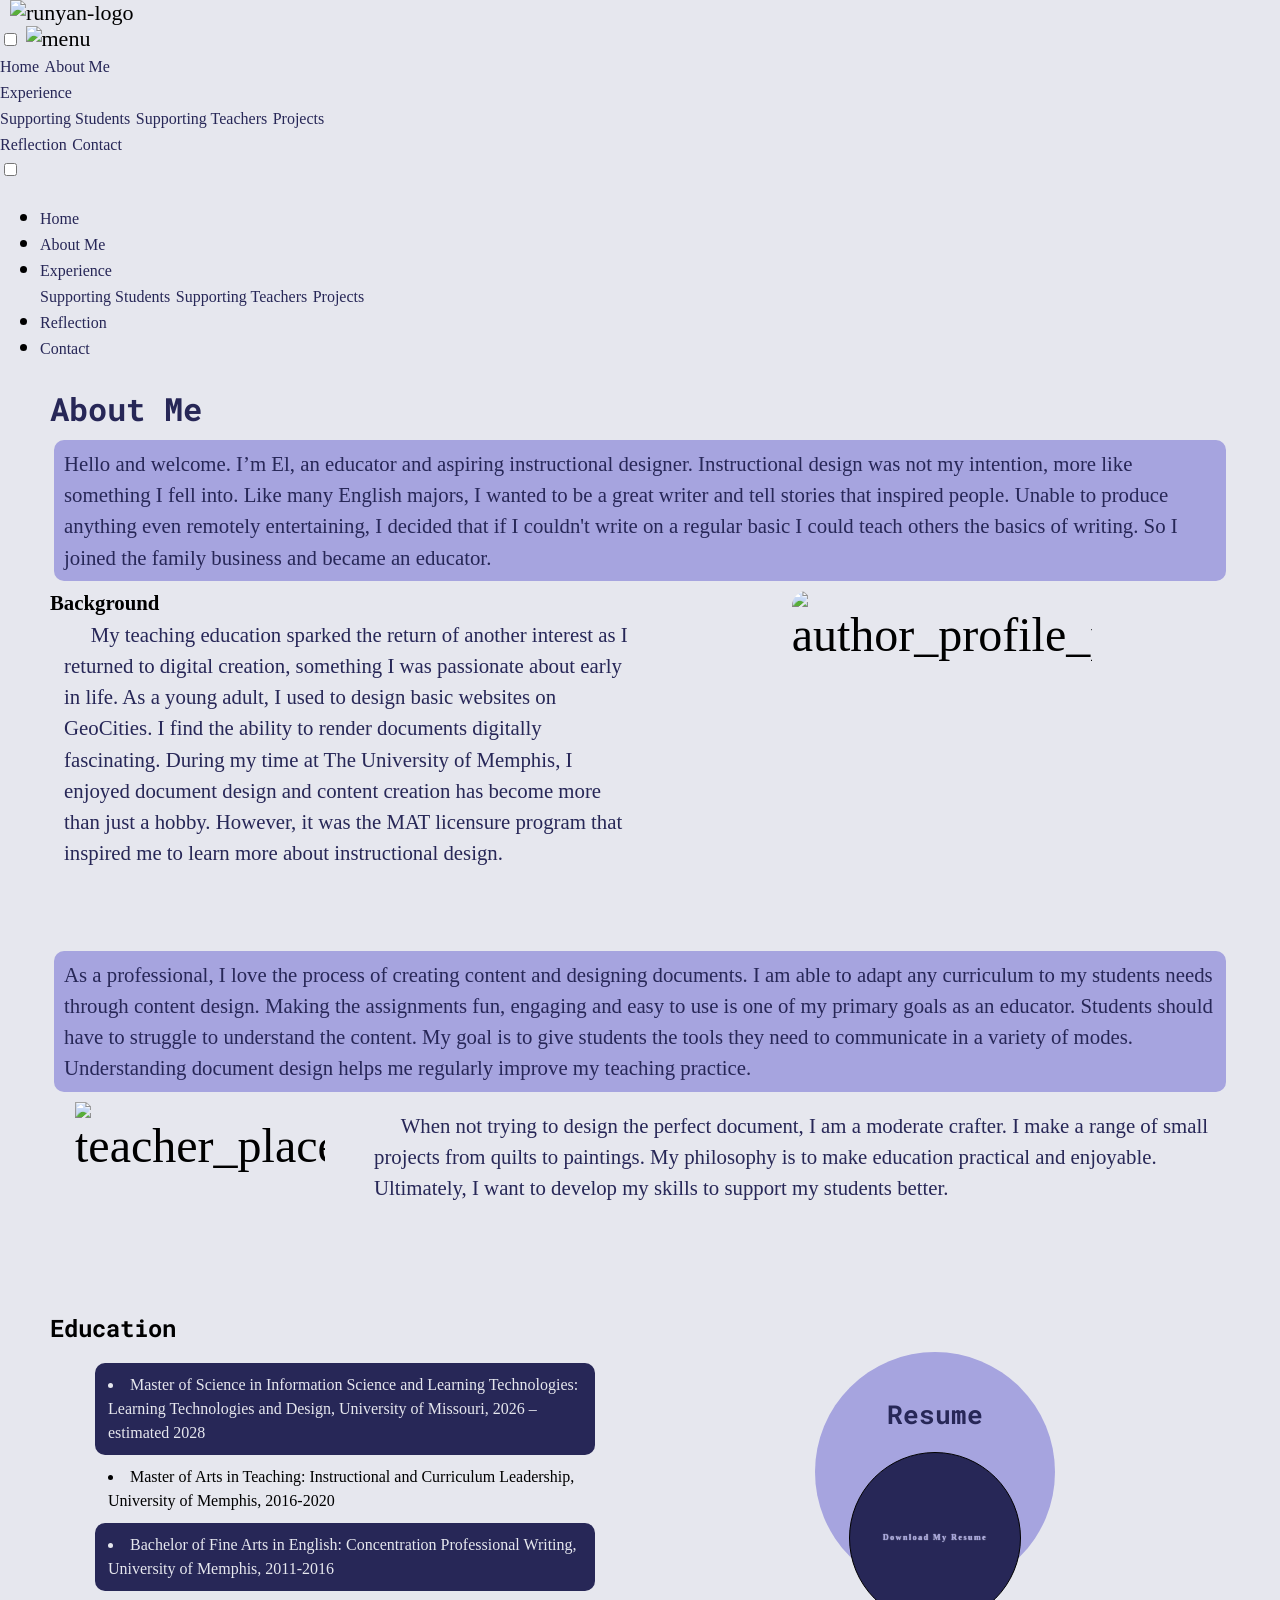
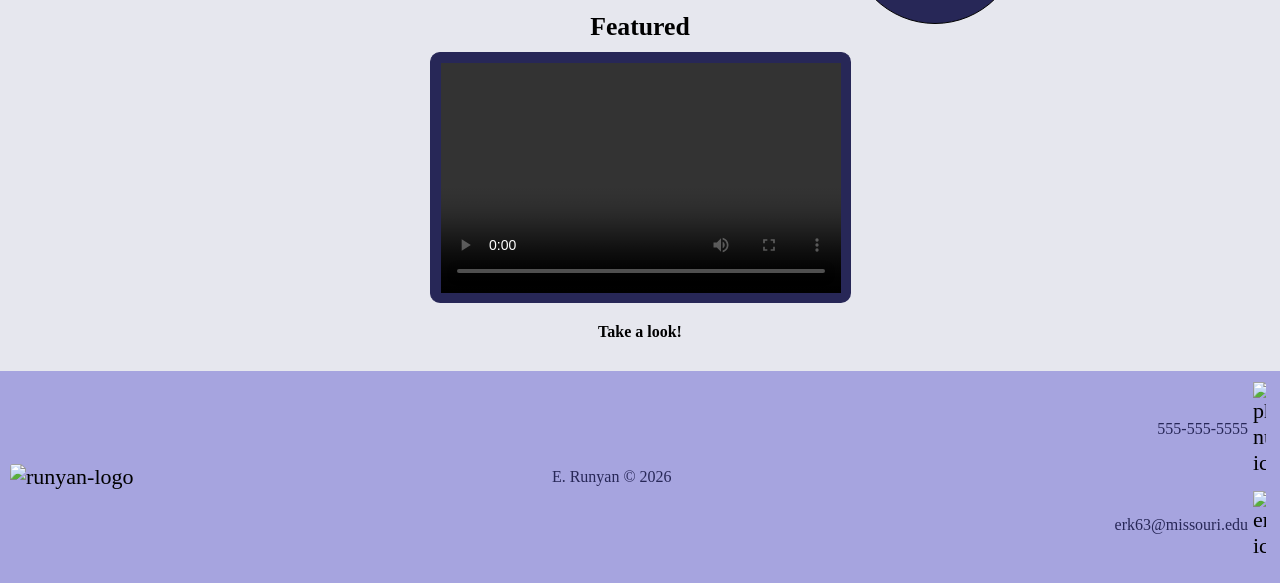
==== commit 8478872a: "Add files via upload" ====
--- a/about.html
+++ b/about.html
@@ -50,8 +50,9 @@
 
       <!-- Mobile Nav -->
       <nav id="nav-container">
-        <input type="checkbox" id="check">
-        <label for="check" class="checkbtn" aria-label="menu">
+        
+        <label for="check" class="checkbtn">
+          <input type="checkbox" id="check">
           <img src="media/images/icons8-menu-50.png" alt="menu" class="hamburger-menu">
         </label>
         <div class="nav-mobile">
@@ -73,7 +74,7 @@
 
       <!-- Desktop Nav -->
       <nav id="top-nav">
-        <label for="desktop-check" class="checkbtn" aria-label="menu">
+        <label for="desktop-check" class="checkbtn">
           <input type="checkbox" id="desktop-check">
         </label>
         <ul>
--- a/style.css
+++ b/style.css
@@ -32,7 +32,8 @@
   line-height: 1.3rem;
   font-weight: bold;
   font-style: italic;
-  margin: 40px 0;
+  margin-top: 40px;
+  margin-bottom: 20px;
   padding: 5px 3px;
   text-align: center;
 }
@@ -49,6 +50,7 @@
 
 #about-me h1 {
   grid-column: 1 / span 4;
+  margin-top: 5px;
 }
 
 #about-me h2 {
@@ -511,7 +513,7 @@
 /* Large devices (laptops/desktops, 768px and up) */
 @media only screen and (min-width: 768px) {
   .education {
-    grid-template-rows: 40px 1fr 1fr;
+    grid-template-rows: 40px auto auto;
   }
 
   .education ul {
@@ -528,6 +530,42 @@
   .media {
     grid-row: 3;
   }
+}
+
+/* Print Media */
+
+@media print {
+  img, header div, header nav, video, source, figure, figcaption,  div.resume, section.media, footer {
+    display: none;
+  }
+
+  h1 {
+    margin-top: 5px;
+  }
+
+  h1, h2, h3 {
+    font-size: 12pt;
+    color: #000;
+  }
+
+  body, #about-me p, .education {
+    background-color: #FFF;
+    font-family: 'Times New Roman', Times, serif;
+    color: #000;
+    font-size: 10pt;
+  }
+
+  .education ul {
+    justify-self: left;
+    align-self: left;
+  }
+
+  .education ul li:nth-child(1), .education ul li:nth-child(2), .education ul li:nth-child(3){
+    background-color: #FFF;
+    color: #000;
+    font-size: 8pt;
+  }
+
 }
 
 /* Contact Page Styles */
@@ -608,7 +646,7 @@
 select {
   width: 25%;
   padding: 5px 3px;
-  margin: 0;
+  margin: 0 10px;
 }
 
 select, input[type="text"], input[type="email"] {
@@ -708,6 +746,11 @@
 }
 
 /* Hero Styles */
+
+section.hero {
+  height: 100%;
+}
+
 .hero {
   margin: 0;
   padding: 0;
@@ -1216,7 +1259,6 @@
   border-collapse: collapse;
   justify-self: center;
   align-self: center;
-  
 }
 
 tbody {
@@ -1279,51 +1321,55 @@
   text-shadow: 3px 3px #a6a4df;
 }
 
+.practice p, .classroom p {
+  padding: 10px;
+}
+
 #reflection p:nth-child(2)::first-letter {
   font-size: 150%;
 }
 
 .practice {
   display: grid;
-  grid-template-columns: auto auto auto auto;
-  grid-template-rows: 50px auto auto auto auto;
+  grid-template-columns: auto auto auto;
+  grid-template-rows: auto auto auto auto auto;
   gap: 10px;
 }
 
 .practice h2:nth-child(1){
   grid-row: 1;
-  grid-column: 1 / span 4;
+  grid-column: 1 / 3;
   align-self: center;
 }
 
 .practice p:nth-child(2){
   grid-row: 2;
-  grid-column: 1 / span 4;
+  grid-column: 1 / span 3;
 }
 
 .practice p:nth-child(3){
   grid-row: 3;
-  grid-column: 1 / span 4;
+  grid-column: 1 / span 3;
   background-color: #a6a4df;
 }
 
 .practice img:nth-child(4){
   grid-row: 4;
-  grid-column: 1;
+  grid-column: 1 / 2;
   justify-self: center;
   align-self: center;
 }
 
 .practice p:nth-child(5){
   grid-row: 4;
-  grid-column: 3 / span 2;
+  grid-column: 2;
 }
 
 .practice p:nth-child(6) {
   background-color: #a6a4df;
   text-indent: 2rem;
   grid-row: 5;
-  grid-column: 1 / span 4;
+  grid-column: 1 / span 3;
 }
 
 .classroom {
@@ -1553,59 +1599,3 @@
     font-size: .5rem;
   }
 }
-
-
-
-/* Print Media */
-
-@media print {
-
-  body, #about-me, p {
-    background-color: #FFF;
-    font-family: 'Times New Roman', Times, serif;
-    color: #000;
-    font-size: 12pt;
-  }
-
-  #about-me p {
-    padding: 0;
-    text-indent: 20px;
-    background-color: #FFF;
-  }
-
-  #about-me p:nth-child(2), #about-me p:nth-child(5), 
-  .education ul li:nth-child(1), .education ul li:nth-child(3), header {
-    background-color: #FFF;
-    color: #000;
-  }
-
-  .resume {
-    margin: 0;
-    padding: 0;
-    background-color: #FFF;
-  }
-
-  .resume a:link {
-    text-shadow: none;
-  }
-
- #about-me p:nth-child(3), H3, img, nav ul li, .media video, figure, footer, header {
-    display: none;
-  }
-
-  h1 {
-    margin-top: 5px;
-  }
-
-  h1, h2, h3 {
-    font-size: 14pt;
-    color: #000;
-  }
-
-  .education ul li{
-    font-size: 10px;
-    color: #000;
-  }
-  
-
-}
